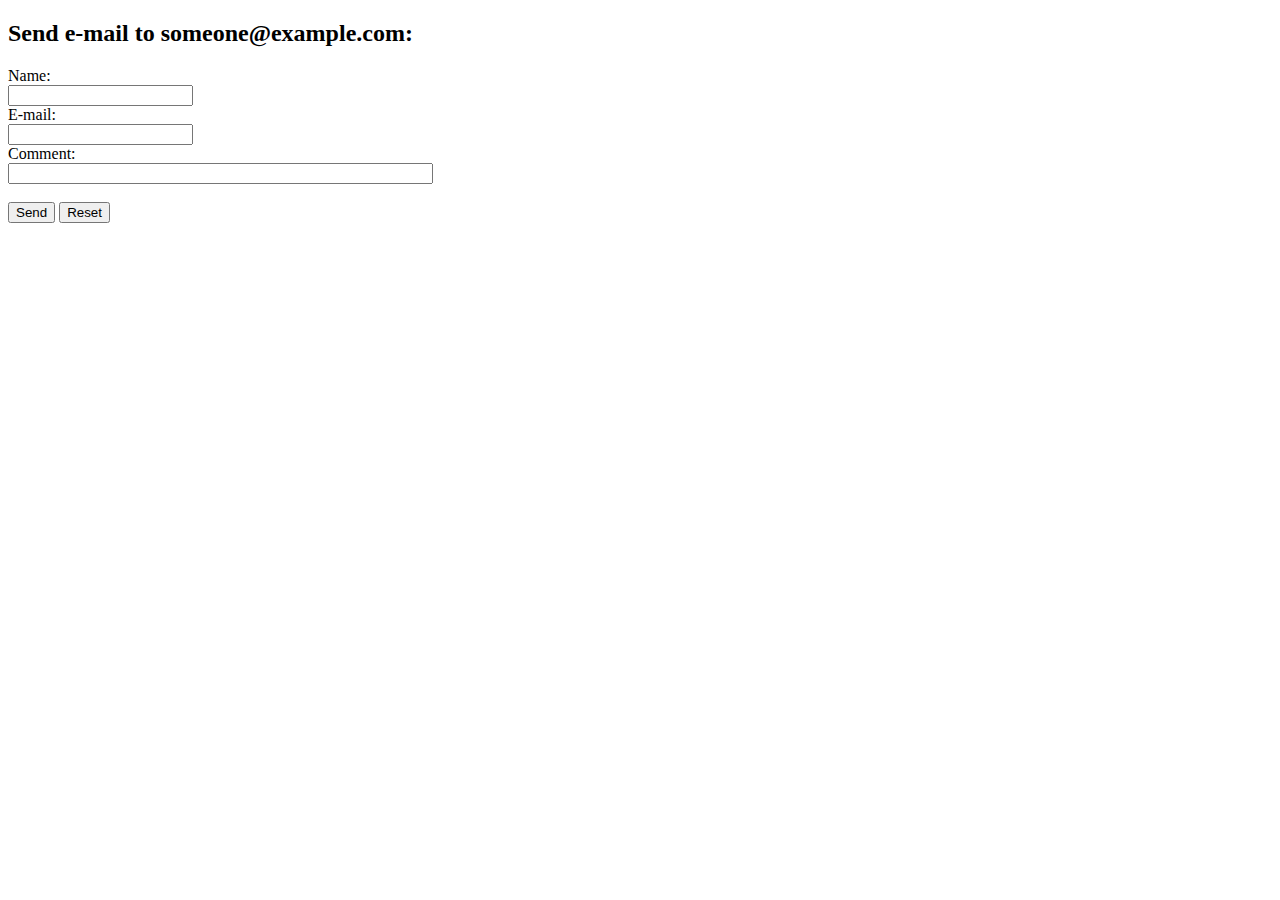
==== html/contact.html @ 45a19d46 "Update contact.html" ====
<!DOCTYPE html>
<html>
<body>

<h2>Send e-mail to someone@example.com:</h2>

<form action="mailto:sherm.jonathan@gmail.com" method="post" enctype="text/plain">
Name:<br>
<input type="text" name="name"><br>
E-mail:<br>
<input type="text" name="mail"><br>
Comment:<br>
<input type="text" name="comment" size="50"><br><br>
<input type="submit" value="Send">
<input type="reset" value="Reset">
</form>

</body>
</html>
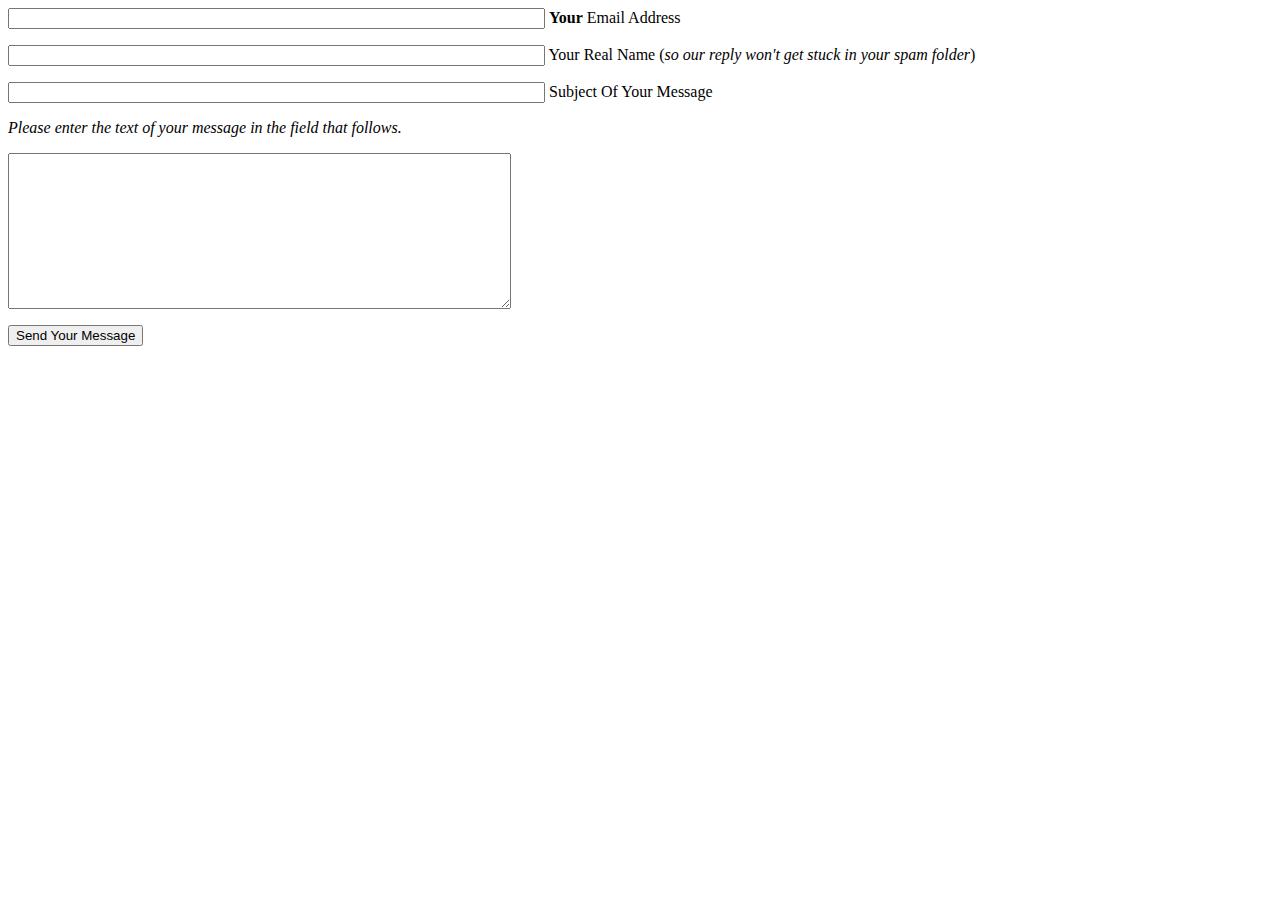
==== commit 5475ce58: "no message" ====
--- a/html/contact.html
+++ b/html/contact.html
@@ -1,19 +1,41 @@
-<!DOCTYPE html>
 <html>
+<head>
+<title>Send Us Email</title>
+</head>
 <body>
-
-<h2>Send e-mail to someone@example.com:</h2>
-
-<form action="mailto:sherm.jonathan@gmail.com" method="post" enctype="text/plain">
-Name:<br>
-<input type="text" name="name"><br>
-E-mail:<br>
-<input type="text" name="mail"><br>
-Comment:<br>
-<input type="text" name="comment" size="50"><br><br>
-<input type="submit" value="Send">
-<input type="reset" value="Reset">
+<form action="takeform.php" method="POST">
+<p>
+<input
+name="email"
+size="64"
+maxlength="64"/>
+<b>Your</b> Email Address
+</p>
+<p>
+<input
+name="realname"
+size="64"
+maxlength="64"/>
+Your Real Name (<i>so our reply won't get stuck in your spam folder</i>)
+</p>
+<p>
+<input
+name="subject"
+size="64"
+maxlength="64"/>
+Subject Of Your Message
+</p>
+<p>
+<i>Please enter the text of your message in the field that follows.</i>
+</p>
+<textarea
+name="body"
+rows="10"
+cols="60">
+</textarea>
+<p>
+<input type="submit" name="send" value="Send Your Message"/>
+</p>
 </form>
-
 </body>
-</html>
+</html>